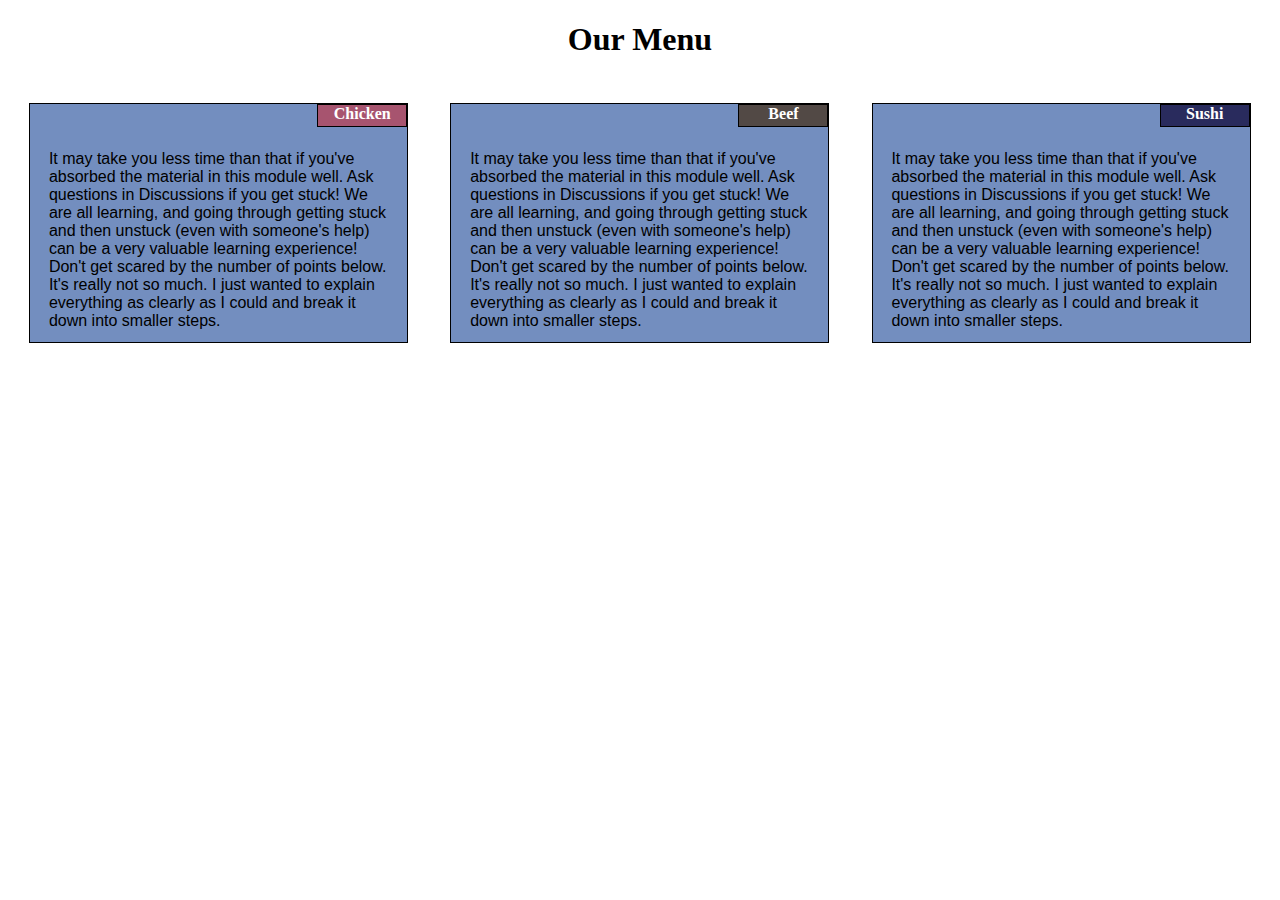
==== module5-solution/index.html @ 05fc31ab "module3" ====
<!DOCTYPE html>
<html>
	<head>
		<meta charset="utf-8">
		<meta name="viewport" content="width=device-width, initial-scale=1">
		<title>Assignment Solution for Module 2</title>
		<link rel="stylesheet" href="css/styles.css">
	</head>
	<body>
		<h1>Our Menu</h1>

		<div class="row">
			<div class="col-lg-3 col-md-6 col-xs-12">
				<div class="parent-col">
					<div class="col-type1">Chicken</div>
				</div>
				<p>It may take you less time than that if you've absorbed the material in this module well. Ask questions in Discussions if you get stuck! We are all learning, and going through getting stuck and then unstuck (even with someone's help) can be a very valuable learning experience! Don't get scared by the number of points below. It's really not so much. I just wanted to explain everything as clearly as I could and break it down into smaller steps.</p>
			</div>
			<div class="col-lg-3 col-md-6 col-xs-12">
				<div class="parent-col">
					<div class="col-type2">Beef</div>
				</div>
				<p>It may take you less time than that if you've absorbed the material in this module well. Ask questions in Discussions if you get stuck! We are all learning, and going through getting stuck and then unstuck (even with someone's help) can be a very valuable learning experience! Don't get scared by the number of points below. It's really not so much. I just wanted to explain everything as clearly as I could and break it down into smaller steps.</p>
			</div>
			<div class="col-lg-3 col-md-6 col-xs-12 col-extend">
				<div class="parent-col">
					<div class="col-type3">Sushi</div>
				</div>
				<p>It may take you less time than that if you've absorbed the material in this module well. Ask questions in Discussions if you get stuck! We are all learning, and going through getting stuck and then unstuck (even with someone's help) can be a very valuable learning experience! Don't get scared by the number of points below. It's really not so much. I just wanted to explain everything as clearly as I could and break it down into smaller steps.</p>
			</div>
		</div>

	</body>
</html>
---- module5-solution/css/styles.css ----
* {
  box-sizing: border-box;
}
h1 {
	text-align: center;
	margin-bottom: 25px;
}
.col-lg-3, .col-md-6, .col-xs-12 {
	float: left;
	max-height: 240px;
	border: 1px solid black;
	background-color: #738ebf;
	margin-top: 20px;
	margin-bottom:20px;
	margin-left: 1.665%;
	margin-right: 1.665%;
	overflow: hidden;
}
.parent-col{
	height:30px
}
.col-type1, .col-type2, .col-type3 {
	float: right;
	width: 90px;
	height: 75%;
	text-align: center;
	color: white;
	font-weight: bold;
	border: 1px solid black;
	background-color: #a7546f;
}
.col-type2{
	background-color: #524945;
}

.col-type3{
	background-color: #292b5d;
}

p {
	width: 90%;
    margin-right: auto;
    margin-left: auto;
	font-family: Helvetica;
	color: black;
}

/* Simple Responsive Framework. */
.row {
  width: 100%;
}

/********** Large devices only **********/
@media (min-width: 992px) {
	.col-lg-3{
		width: 30%;
	}
}

/********** Medium devices only **********/
@media (min-width: 768px) and (max-width: 991px) {
	.col-md-6 {
		width: 46.67%;
	}
	.col-extend {
		width: 96.67%;
	}
}

/********** Medium devices only **********/
@media (max-width: 767px) {
	.col-xs-12 {
		width: 96.67%;
	}
}
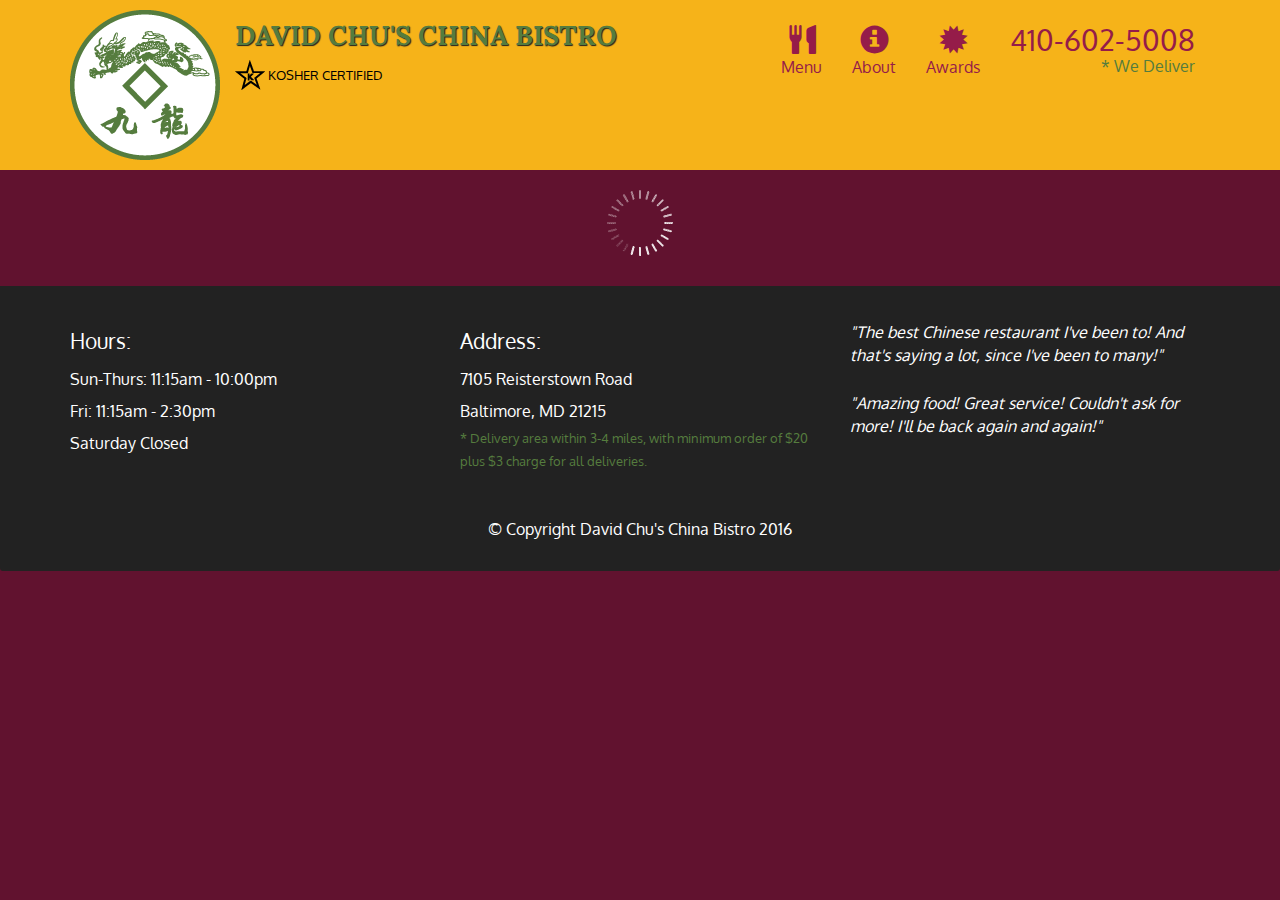
==== commit bad2aabf: "module5" ====
--- a/module5-solution/index.html
+++ b/module5-solution/index.html
@@ -1,34 +1,108 @@
-<!DOCTYPE html>
-<html>
-	<head>
-		<meta charset="utf-8">
-		<meta name="viewport" content="width=device-width, initial-scale=1">
-		<title>Assignment Solution for Module 2</title>
-		<link rel="stylesheet" href="css/styles.css">
-	</head>
-	<body>
-		<h1>Our Menu</h1>
+<!doctype html>
+<html lang="en">
+  <head>
+    <meta charset="utf-8">
+    <meta http-equiv="X-UA-Compatible" content="IE=edge">
+    <meta name="viewport" content="width=device-width, initial-scale=1">
+    <title>David Chu's China Bistro</title>
+    <link rel="stylesheet" href="css/bootstrap.min.css">
+    <link rel="stylesheet" href="css/styles.css">
+    <link href='https://fonts.googleapis.com/css?family=Oxygen:400,300,700' rel='stylesheet' type='text/css'>
+    <link href='https://fonts.googleapis.com/css?family=Lora' rel='stylesheet' type='text/css'>
+  </head>
+<body>
+  <header>
+    <nav id="header-nav" class="navbar navbar-default">
+      <div class="container">
+        <div class="navbar-header">
+          <a href="index.html" class="pull-left visible-md visible-lg">
+            <div id="logo-img" alt="Logo image"></div>
+          </a>
 
-		<div class="row">
-			<div class="col-lg-3 col-md-6 col-xs-12">
-				<div class="parent-col">
-					<div class="col-type1">Chicken</div>
-				</div>
-				<p>It may take you less time than that if you've absorbed the material in this module well. Ask questions in Discussions if you get stuck! We are all learning, and going through getting stuck and then unstuck (even with someone's help) can be a very valuable learning experience! Don't get scared by the number of points below. It's really not so much. I just wanted to explain everything as clearly as I could and break it down into smaller steps.</p>
-			</div>
-			<div class="col-lg-3 col-md-6 col-xs-12">
-				<div class="parent-col">
-					<div class="col-type2">Beef</div>
-				</div>
-				<p>It may take you less time than that if you've absorbed the material in this module well. Ask questions in Discussions if you get stuck! We are all learning, and going through getting stuck and then unstuck (even with someone's help) can be a very valuable learning experience! Don't get scared by the number of points below. It's really not so much. I just wanted to explain everything as clearly as I could and break it down into smaller steps.</p>
-			</div>
-			<div class="col-lg-3 col-md-6 col-xs-12 col-extend">
-				<div class="parent-col">
-					<div class="col-type3">Sushi</div>
-				</div>
-				<p>It may take you less time than that if you've absorbed the material in this module well. Ask questions in Discussions if you get stuck! We are all learning, and going through getting stuck and then unstuck (even with someone's help) can be a very valuable learning experience! Don't get scared by the number of points below. It's really not so much. I just wanted to explain everything as clearly as I could and break it down into smaller steps.</p>
-			</div>
-		</div>
+          <div class="navbar-brand">
+            <a href="index.html"><h1>David Chu's China Bistro</h1></a>
+            <p>
+              <img src="images/star-k-logo.png" alt="Kosher certification">
+              <span>Kosher Certified</span>
+            </p>
+          </div>
 
-	</body>
-</html>+          <button id="navbarToggle" type="button" class="navbar-toggle collapsed" data-toggle="collapse" data-target="#collapsable-nav" aria-expanded="false">
+            <span class="sr-only">Toggle navigation</span>
+            <span class="icon-bar"></span>
+            <span class="icon-bar"></span>
+            <span class="icon-bar"></span>
+          </button>
+        </div>
+        
+        <div id="collapsable-nav" class="collapse navbar-collapse">
+           <ul id="nav-list" class="nav navbar-nav navbar-right">
+            <li id="navHomeButton" class="visible-xs active">
+              <a href="index.html">
+                <span class="glyphicon glyphicon-home"></span> Home</a>
+            </li>
+            <li id="navMenuButton">
+              <a href="#" onclick="$dc.loadMenuCategories();">
+                <span class="glyphicon glyphicon-cutlery"></span><br class="hidden-xs"> Menu</a>
+            </li>
+            <li>
+              <a href="#">
+                <span class="glyphicon glyphicon-info-sign"></span><br class="hidden-xs"> About</a>
+            </li>
+            <li>
+              <a href="#">
+                <span class="glyphicon glyphicon-certificate"></span><br class="hidden-xs"> Awards</a>
+            </li>
+            <li id="phone" class="hidden-xs">
+              <a href="tel:410-602-5008">
+                <span>410-602-5008</span></a><div>* We Deliver</div>
+            </li>
+          </ul><!-- #nav-list -->
+        </div><!-- .collapse .navbar-collapse -->
+      </div><!-- .container -->
+    </nav><!-- #header-nav -->
+  </header>
+
+  <div id="call-btn" class="visible-xs">
+    <a class="btn" href="tel:410-602-5008">
+    <span class="glyphicon glyphicon-earphone"></span>
+    410-602-5008
+    </a>
+  </div>
+  <div id="xs-deliver" class="text-center visible-xs">* We Deliver</div>
+
+  <div id="main-content" class="container"></div>
+
+  <footer class="panel-footer">
+    <div class="container">
+      <div class="row">
+        <section id="hours" class="col-sm-4">
+          <span>Hours:</span><br>
+          Sun-Thurs: 11:15am - 10:00pm<br>
+          Fri: 11:15am - 2:30pm<br>
+          Saturday Closed
+          <hr class="visible-xs">
+        </section>
+        <section id="address" class="col-sm-4">
+          <span>Address:</span><br>
+          7105 Reisterstown Road<br>
+          Baltimore, MD 21215
+          <p>* Delivery area within 3-4 miles, with minimum order of $20 plus $3 charge for all deliveries.</p>
+          <hr class="visible-xs">
+        </section>
+        <section id="testimonials" class="col-sm-4">
+          <p>"The best Chinese restaurant I've been to! And that's saying a lot, since I've been to many!"</p>
+          <p>"Amazing food! Great service! Couldn't ask for more! I'll be back again and again!"</p>
+        </section>
+      </div>
+      <div class="text-center">&copy; Copyright David Chu's China Bistro 2016</div>
+    </div>
+  </footer>
+
+  <!-- jQuery (Bootstrap JS plugins depend on it) -->
+  <script src="js/jquery-2.1.4.min.js"></script>
+  <script src="js/bootstrap.min.js"></script>
+  <script src="js/ajax-utils.js"></script>
+  <script src="js/script.js"></script>
+</body>
+</html>
--- a/module5-solution/css/styles.css
+++ b/module5-solution/css/styles.css
@@ -1,75 +1,375 @@
-* {
-  box-sizing: border-box;
-}
-h1 {
-	text-align: center;
-	margin-bottom: 25px;
-}
-.col-lg-3, .col-md-6, .col-xs-12 {
-	float: left;
-	max-height: 240px;
-	border: 1px solid black;
-	background-color: #738ebf;
-	margin-top: 20px;
-	margin-bottom:20px;
-	margin-left: 1.665%;
-	margin-right: 1.665%;
-	overflow: hidden;
-}
-.parent-col{
-	height:30px
-}
-.col-type1, .col-type2, .col-type3 {
-	float: right;
-	width: 90px;
-	height: 75%;
-	text-align: center;
-	color: white;
-	font-weight: bold;
-	border: 1px solid black;
-	background-color: #a7546f;
-}
-.col-type2{
-	background-color: #524945;
-}
-
-.col-type3{
-	background-color: #292b5d;
-}
-
-p {
-	width: 90%;
+body {
+  font-size: 16px;
+  color: #fff;
+  background-color: #61122f;
+  font-family: 'Oxygen', sans-serif;
+}
+
+/** HEADER **/
+#header-nav {
+  background-color: #f6b319;
+  border-radius: 0;
+  border: 0;
+}
+
+#logo-img {
+  background: url('../images/restaurant-logo_large.png') no-repeat;
+  width: 150px;
+  height: 150px;
+  margin: 10px 15px 10px 0;
+}
+
+.navbar-brand {
+  padding-top: 25px;
+}
+.navbar-brand h1 { /* Restaurant name */
+  font-family: 'Lora', serif;
+  color: #557c3e;
+  font-size: 1.5em;
+  text-transform: uppercase;
+  font-weight: bold;
+  text-shadow: 1px 1px 1px #222;
+  margin-top: 0;
+  margin-bottom: 0;
+  line-height: .75;
+}
+.navbar-brand a:hover, .navbar-brand a:focus {
+  text-decoration: none;
+}
+.navbar-brand p { /* Kosher cert */
+  color: #000;
+  text-transform: uppercase;
+  font-size: .7em;
+  margin-top: 15px;
+}
+.navbar-brand p span { /* Star-K */
+  vertical-align: middle;
+}
+
+#nav-list {
+  margin-top: 10px;
+}
+#nav-list a {
+  color: #951C49;
+  text-align: center;
+}
+#nav-list a:hover {
+  background: #E7E7E7;
+}
+#nav-list a span {
+  font-size: 1.8em;
+}
+
+#phone {
+  margin-top: 5px;
+}
+#phone a { /* Phone number */
+  text-align: right;
+  padding-bottom: 0;
+}
+#phone div { /* We Deliver */
+  color: #557c3e;
+  text-align: right;
+  padding-right: 15px;
+}
+
+.navbar-header button.navbar-toggle, .navbar-header .icon-bar {
+  border: 1px solid #61122f;
+}
+.navbar-header button.navbar-toggle {
+  clear: both;
+  margin-top: -30px;
+}
+/* END HEADER */
+
+/* FOOTER */
+.panel-footer {
+  margin-top: 30px;
+  padding-top: 35px;
+  padding-bottom: 30px;
+  background-color: #222;
+  border-top: 0;
+}
+.panel-footer div.row {
+  margin-bottom: 35px;
+}
+#hours, #address {
+  line-height: 2;
+}
+#hours > span, #address > span {
+  font-size: 1.3em;
+}
+#address p {
+  color: #557c3e;
+  font-size: .8em;
+  line-height: 1.8;
+}
+#testimonials {
+  font-style: italic;
+}
+#testimonials p:nth-child(2) {
+  margin-top: 25px;
+}
+/* END FOOTER */
+
+
+
+/* HOME PAGE */
+.container .jumbotron {
+  box-shadow: 0 0 50px #3F0C1F;
+  border: 2px solid #3F0C1F;
+}
+
+#menu-tile, #specials-tile, #map-tile {
+  height: 250px;
+  width: 100%;
+  margin-bottom: 15px;
+  position: relative;
+  border: 2px solid #3F0C1F;
+  overflow: hidden;
+}
+#menu-tile:hover, #specials-tile:hover, #map-tile:hover {
+  box-shadow: 0 1px 5px 1px #cccccc;
+}
+#menu-tile {
+  background: url('../images/menu-tile.jpg') no-repeat;
+  background-position: center;
+}
+#specials-tile {
+  background: url('../images/specials-tile.jpg') no-repeat;
+  background-position: center;
+}
+#menu-tile span, #specials-tile span, #map-tile span {
+  position: absolute;
+  bottom: 0;
+  right: 0;
+  width: 100%;
+  text-align: center;
+  font-size: 1.6em;
+  text-transform: uppercase;
+  background-color: #000;
+  color: #fff;
+  opacity: .8;
+}
+/* END HOME PAGE */
+
+/* MENU CATEGORIES PAGE */
+.category-tile { 
+  position: relative;
+  border: 2px solid #3F0C1F;
+  overflow: hidden;
+  width: 200px;
+  height: 200px;
+  margin: 0 auto 15px;
+}
+.category-tile span {
+  position: absolute;
+  bottom: 0;
+  right: 0;
+  width: 100%;
+  text-align: center;
+  font-size: 1.2em;
+  text-transform: uppercase;
+  background-color: #000;
+  color: #fff;
+  opacity: .8;
+}
+.category-tile:hover {
+  box-shadow: 0 1px 5px 1px #cccccc;
+}
+
+#menu-categories-title + div {
+  margin-bottom: 50px;
+}
+/* END MENU CATEGORIES PAGE */
+
+/* SINGLE CATEGORY PAGE */
+.menu-item-tile {
+  margin-bottom: 25px;
+}
+.menu-item-tile hr {
+  width: 80%;
+}
+.menu-item-tile .menu-item-price {
+  font-size: 1.1em;
+  text-align: right;
+  margin-top: -15px;
+  margin-right: -15px;
+}
+.menu-item-tile .menu-item-price span {
+  font-size: .6em;
+}
+.menu-item-photo {
+  position: relative;
+  border: 2px solid #3F0C1F; 
+  overflow: hidden;
+  padding: 0;
+  margin-right: -15px;
+  margin-left: auto;
+  margin-bottom: 20px;
+  max-width: 250px;
+}
+.menu-item-photo div {
+  position: absolute;
+  bottom: 0;
+  right: 0;
+  width: 80px;
+  background-color: #557c3e;
+  text-align: center;
+}
+.menu-item-description {
+  padding-right: 30px;
+}
+h3.menu-item-title {
+  margin: 0 0 10px;
+}
+.menu-item-details {
+  font-size: .9em;
+  font-style: italic;
+}
+/* END SINGLE CATEGORY PAGE */
+
+
+/********** Large devices only **********/
+@media (min-width: 1200px) {
+  .container .jumbotron {
+    background: url('../images/jumbotron_1200.jpg') no-repeat;
+    height: 675px;
+  }
+}
+
+/********** Medium devices only **********/
+@media (min-width: 992px) and (max-width: 1199px) {
+  /* Header */
+  #logo-img {
+    background: url('../images/restaurant-logo_medium.png') no-repeat;
+    width: 100px;
+    height: 100px;
+    margin: 5px 5px 5px 0;
+  }
+  /* End Header */
+
+  /* Home Page */
+  .container .jumbotron {
+    background: url('../images/jumbotron_992.jpg') no-repeat;
+    height: 558px;
+  }
+  /* End Home Page */
+}
+
+/********** Small devices only **********/
+@media (min-width: 768px) and (max-width: 991px) {
+  /* Home Page */
+  .container .jumbotron {
+    background: url('../images/jumbotron_768.jpg') no-repeat;
+    height: 432px;
+  }
+  /* End Home Page */
+}
+
+/********** Extra small devices only **********/
+@media (max-width: 767px) {
+  /* Header */
+  .navbar-brand {
+    padding-top: 10px;
+    height: 80px;
+  }
+  .navbar-brand h1 { /* Restaurant name */
+    padding-top: 10px;
+    font-size: 5vw; /* 1vw = 1% of viewport width */
+  }
+  .navbar-brand p { /* Kosher cert */
+    font-size: .6em;
+    margin-top: 12px;
+  }
+  .navbar-brand p img { /* Star-K */
+    height: 20px;
+  }
+
+  #collapsable-nav a { /* Collapsed nav menu text */
+    font-size: 1.2em;
+  }
+  #collapsable-nav a span { /* Collapsed nav menu glyph */
+    font-size: 1em;
+    margin-right: 5px;
+  }
+
+  #call-btn > a {
+    font-size: 1.5em;
+    display: block;
+    margin: 0 20px;
+    padding: 10px;
+    border: 2px solid #fff;
+    background-color: #f6b319;
+    color: #951c49;
+  }
+  #xs-deliver {
+    margin-top: 5px;
+    font-size: .7em;
+    letter-spacing: .1em;
+    text-transform: uppercase;
+  }
+  /* End Header */
+
+  /* Footer */
+  .panel-footer section {
+    margin-bottom: 30px;
+    text-align: center;
+  }
+  .panel-footer section:nth-child(3) {
+    margin-bottom: 0; /* margin already exists on the whole row */
+  }
+  .panel-footer section hr {
+    width: 50%;
+  }
+  /* End Footer */
+
+  /* Home Page */
+  .container .jumbotron {
+    margin-top: 30px;
+    padding: 0;
+  }
+  #menu-tile, #specials-tile {
+    width: 360px;
+    margin: 0 auto 15px;
+  }
+
+  .menu-item-photo {
     margin-right: auto;
-    margin-left: auto;
-	font-family: Helvetica;
-	color: black;
-}
-
-/* Simple Responsive Framework. */
-.row {
-  width: 100%;
-}
-
-/********** Large devices only **********/
-@media (min-width: 992px) {
-	.col-lg-3{
-		width: 30%;
-	}
-}
-
-/********** Medium devices only **********/
-@media (min-width: 768px) and (max-width: 991px) {
-	.col-md-6 {
-		width: 46.67%;
-	}
-	.col-extend {
-		width: 96.67%;
-	}
-}
-
-/********** Medium devices only **********/
-@media (max-width: 767px) {
-	.col-xs-12 {
-		width: 96.67%;
-	}
-}+  }
+  .menu-item-tile .menu-item-price {
+    text-align: center;
+  }
+  .menu-item-description {
+    text-align: center;;
+  }
+}
+
+
+/********** Super extra small devices Only :-) (e.g., iPhone 4) **********/
+@media (max-width: 479px) {
+  /* Header */
+  .navbar-brand h1 { /* Restaurant name */
+    padding-top: 5px;
+    font-size: 6vw;
+  }
+  /* End Header */
+  
+  /* Home page */
+  #menu-tile, #specials-tile {
+    width: 280px;
+    margin: 0 auto 15px;
+  }
+
+  .col-xxs-12 {
+    position: relative;
+    min-height: 1px;
+    padding-right: 15px;
+    padding-left: 15px;
+    float: left;
+    width: 100%;
+  }
+}
+
+
+
